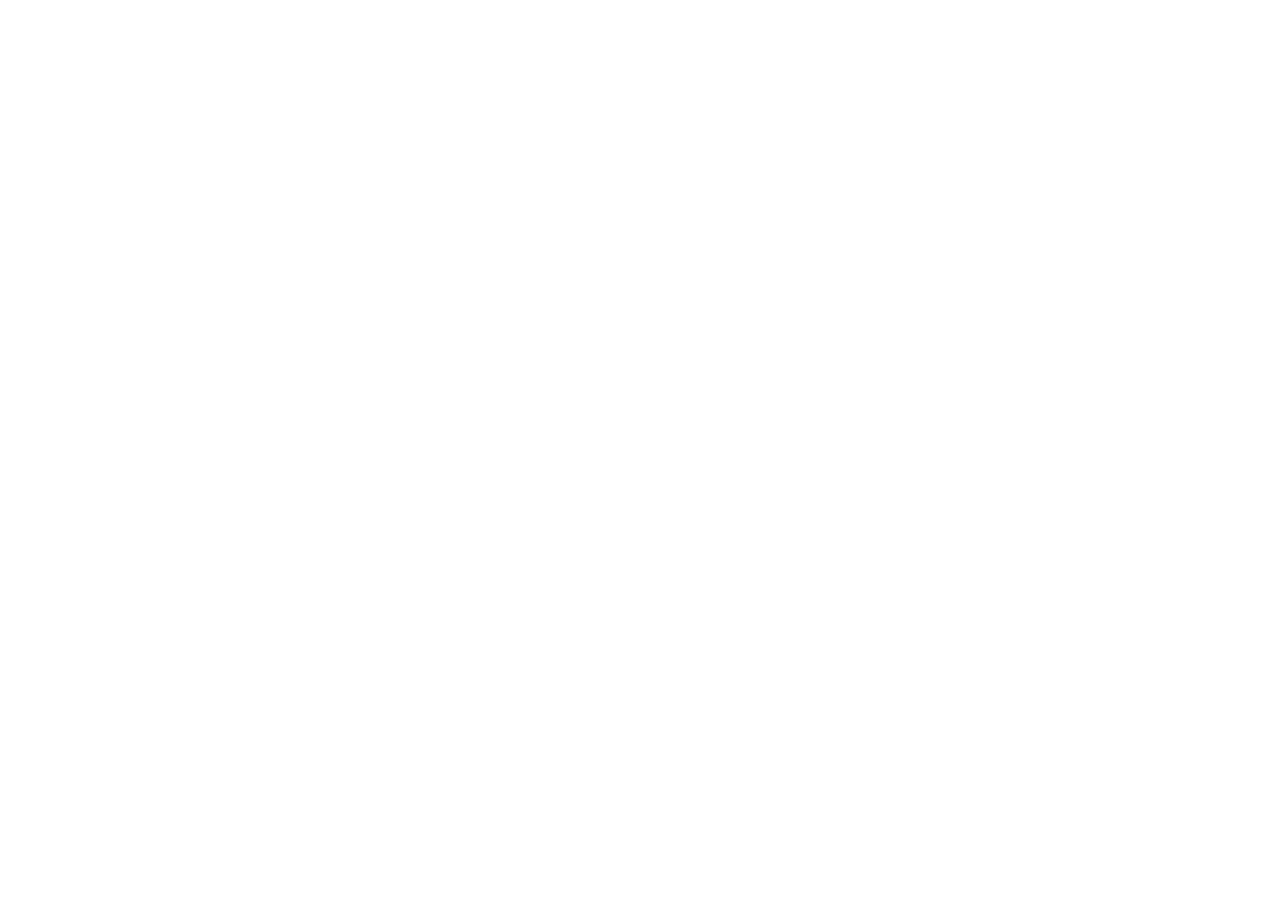
==== templates/loading.html @ 32d5ca50 "added new font" ====
<!DOCTYPE html>
<html>
    <head>
        <title>Loading Elements</title>
        <link rel="stylesheet" type="text/css" href="../static/style.css">
    </head>

    <!-- Container for the webpage's contents -->
    <body>
        <div id = "chat_bubble">
            <p></p>
        </div>
    </body>
</html>
---- static/style.css ----
@import url('https://fonts.googleapis.com/css2?family=IBM+Plex+Sans:ital,wght@0,100..700;1,100..700&display=swap');

.ibm-plex-sans-ibxSans {
  font-family: "IBM Plex Sans", sans-serif;
  font-optical-sizing: auto;
  font-weight: 100;
  font-style: normal;
  font-variation-settings:
    "wdth" 100;
}

.sidenav {
    background-color: #535353;
    /* border: 3px solid #568d63; */
    height: 90%;
    width: 20%;
    position: fixed;
    top: 5%;
    /* text CSS */
    color: white;
    padding: 10px 30px 10px 30px; /* top right bot left */
    box-sizing: border-box;
    font-size: 20px;
}

.sidenav-left {
    left: -1%;
    border-top-right-radius: 5px;
    border-bottom-right-radius: 5px;
    border-radius: 25px;
}




.main {
    text-align: center;
    position: fixed;
    top: 20%;
    left: 50%;
    transform: translate(-50%, -50%);
    color: white;
    h1{font-size: 60px};
}


.center_content {
    text-align: center;
    position: fixed;
    top: 30%;
    left: 50%;
    transform: translate(-50%, -50%);
    color: white;
    p{font-size: 30px};
}

.center_content-box {
    background-color: red;
    border-radius: 10%;
    padding: 0px 5px 0px 5px;
    display: inline-block;
}

.searchbar {
    position: fixed; /* or absolute */
    width: 40%; /* total page width */
    height: 100px;
    /* padding, https://css-tricks.com/quick-css-trick-how-to-center-an-object-exactly-in-the-center */
    bottom: 5%;
    left: 60%;
    transform: translate(-50%, -50%);
    border-radius: 25px;
}


/* Style the search box inside the navigation bar */
.searchbar input[type=text] {
    width: 90%; /* relative to main box */
    padding: 20px;
    margin-top: 0px;
    margin-left: 2.5%;
    font-size: 25px;
    border-radius: 35px;
  }

h3 {
    background-image: url('images/BarChart icon.jpeg');
}

 button{
    margin-left: 305px;
    background-color: whitesmoke;
    border-radius: 35px;
}
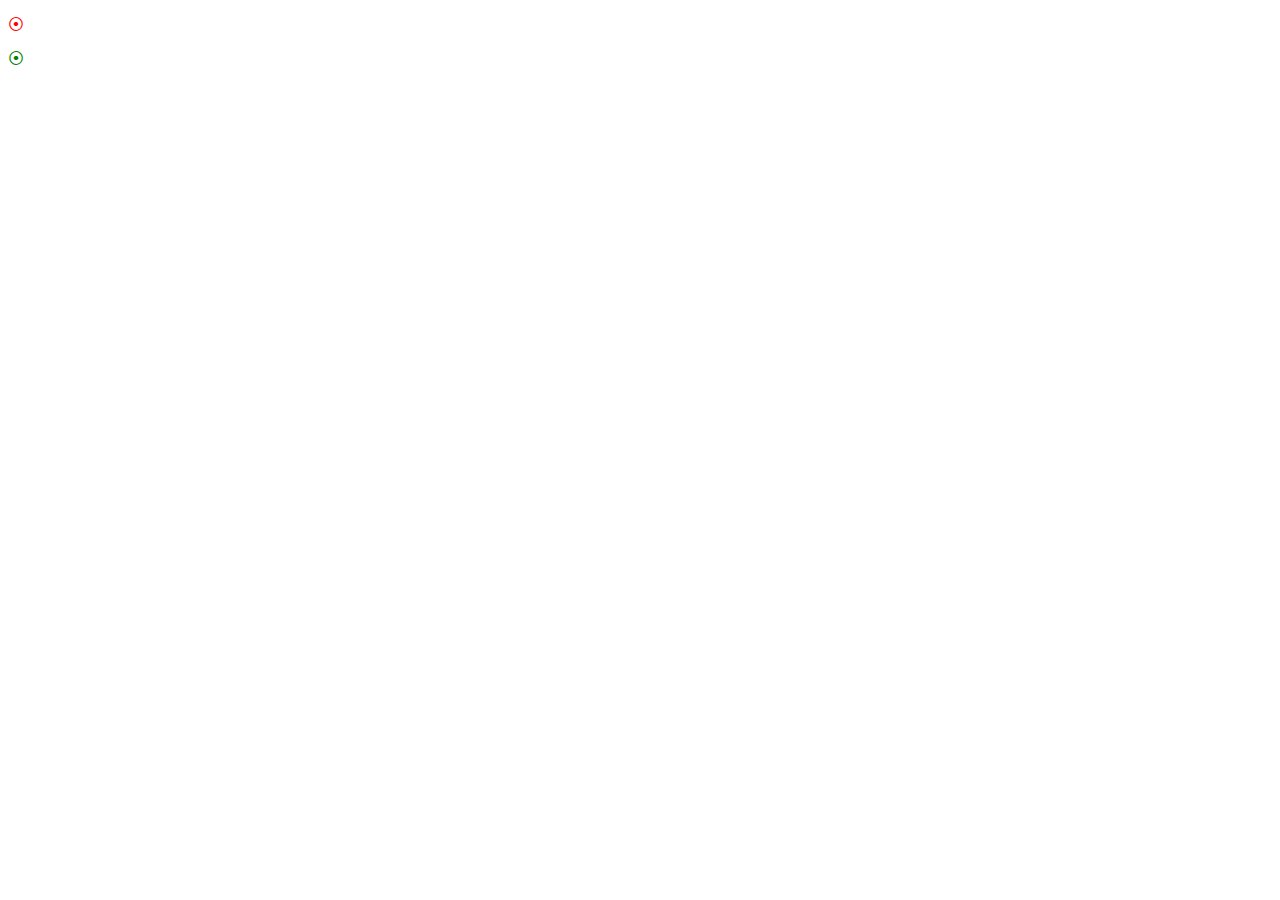
==== commit 18b91cd2: "small loading.html change" ====
--- a/templates/loading.html
+++ b/templates/loading.html
@@ -8,7 +8,8 @@
     <!-- Container for the webpage's contents -->
     <body>
         <div id = "chat_bubble">
-            <p></p>
+            <p style = "color: red">⦿</p>
+            <p style = "color: green">⦿</p>
         </div>
     </body>
 </html>
--- a/static/style.css
+++ b/static/style.css
@@ -64,31 +64,44 @@
 .searchbar {
     position: fixed; /* or absolute */
     width: 40%; /* total page width */
-    height: 100px;
+    height: 90px;
     /* padding, https://css-tricks.com/quick-css-trick-how-to-center-an-object-exactly-in-the-center */
     bottom: 5%;
     left: 60%;
     transform: translate(-50%, -50%);
-    border-radius: 25px;
+    border-radius: 40px;
+    box-shadow: 0 4px 15px rgba(0,0,0, 0.3);
+    align-items: center;
+    padding: 0 10px;
+    border: 1px solid #4a4a4a;
+
 }
 
 
 /* Style the search box inside the navigation bar */
 .searchbar input[type=text] {
-    width: 90%; /* relative to main box */
-    padding: 20px;
-    margin-top: 0px;
-    margin-left: 2.5%;
-    font-size: 25px;
+    width: 80%; /* relative to main box */
+    padding: 12px 20px;
+    margin: 0;
     border-radius: 35px;
+    border: none;
+    background-color: transparent;
+    color: white;
+    outline: none;
   }
 
-h3 {
-    background-image: url('images/BarChart icon.jpeg');
+.sidenav {
+    background-image: url('../images/AnimatedStock.gif');
 }
 
  button{
-    margin-left: 305px;
-    background-color: whitesmoke;
-    border-radius: 35px;
+    height: 45px;
+    min-width: 100px;
+    margin-left: 10px;
+    color: white;   
+    border: none;
+    border-radius: 25px;
+    font-size: 16px;
+    font-weight: bold;
+    box-shadow:rgba(0,0,0, 0.3);
 }